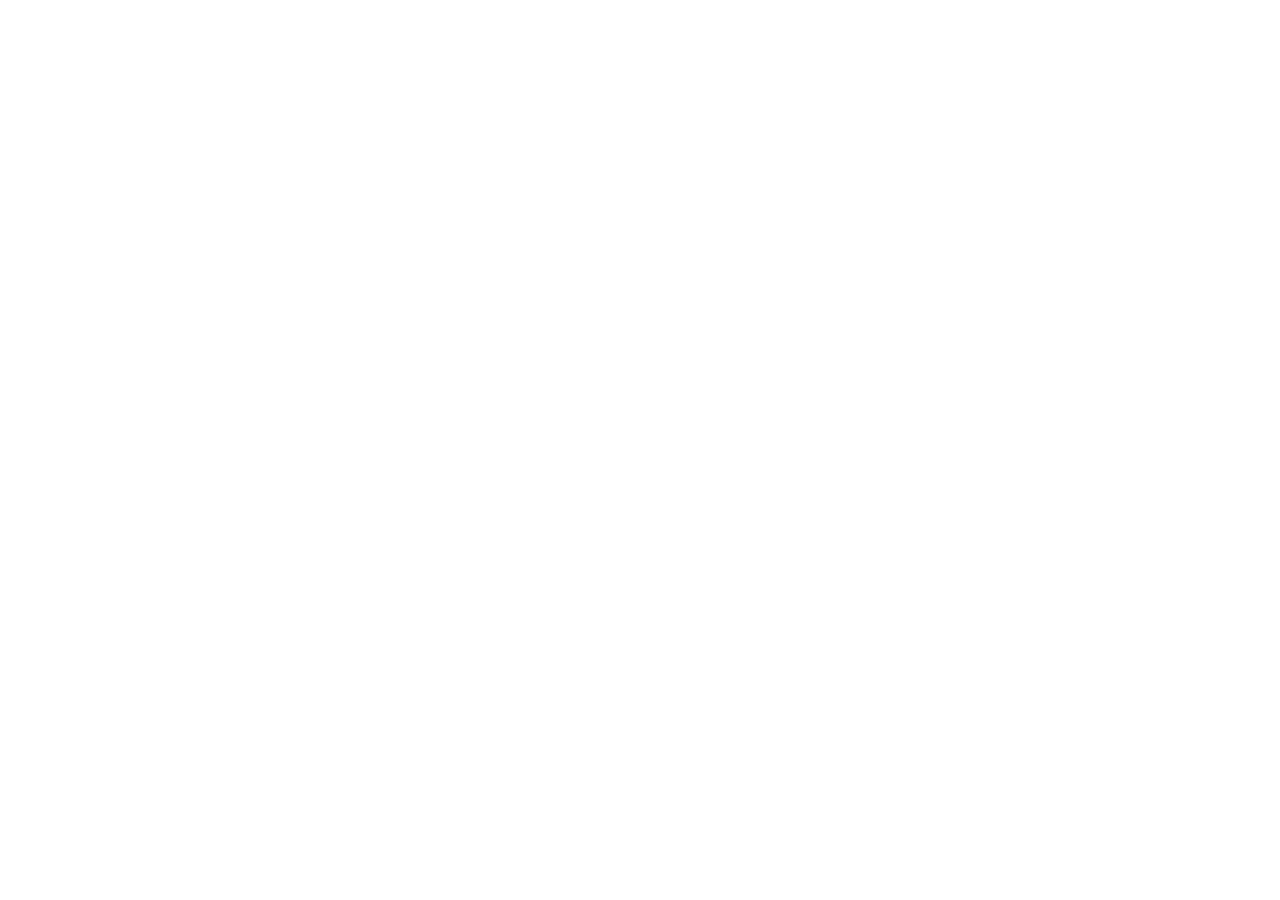
==== Web-Norelys/index.html @ da11b8d2 "Add files via upload" ====
<!DOCTYPE html>
<html lang="en">
<head>
    <meta charset="UTF-8">
    <meta name="viewport" content="width=device-width, initial-scale=1.0">
    <title>Document</title>
</head>
<body>
    
    <div>
        <main>
            
        </main>
    </div>

</body>
</html>
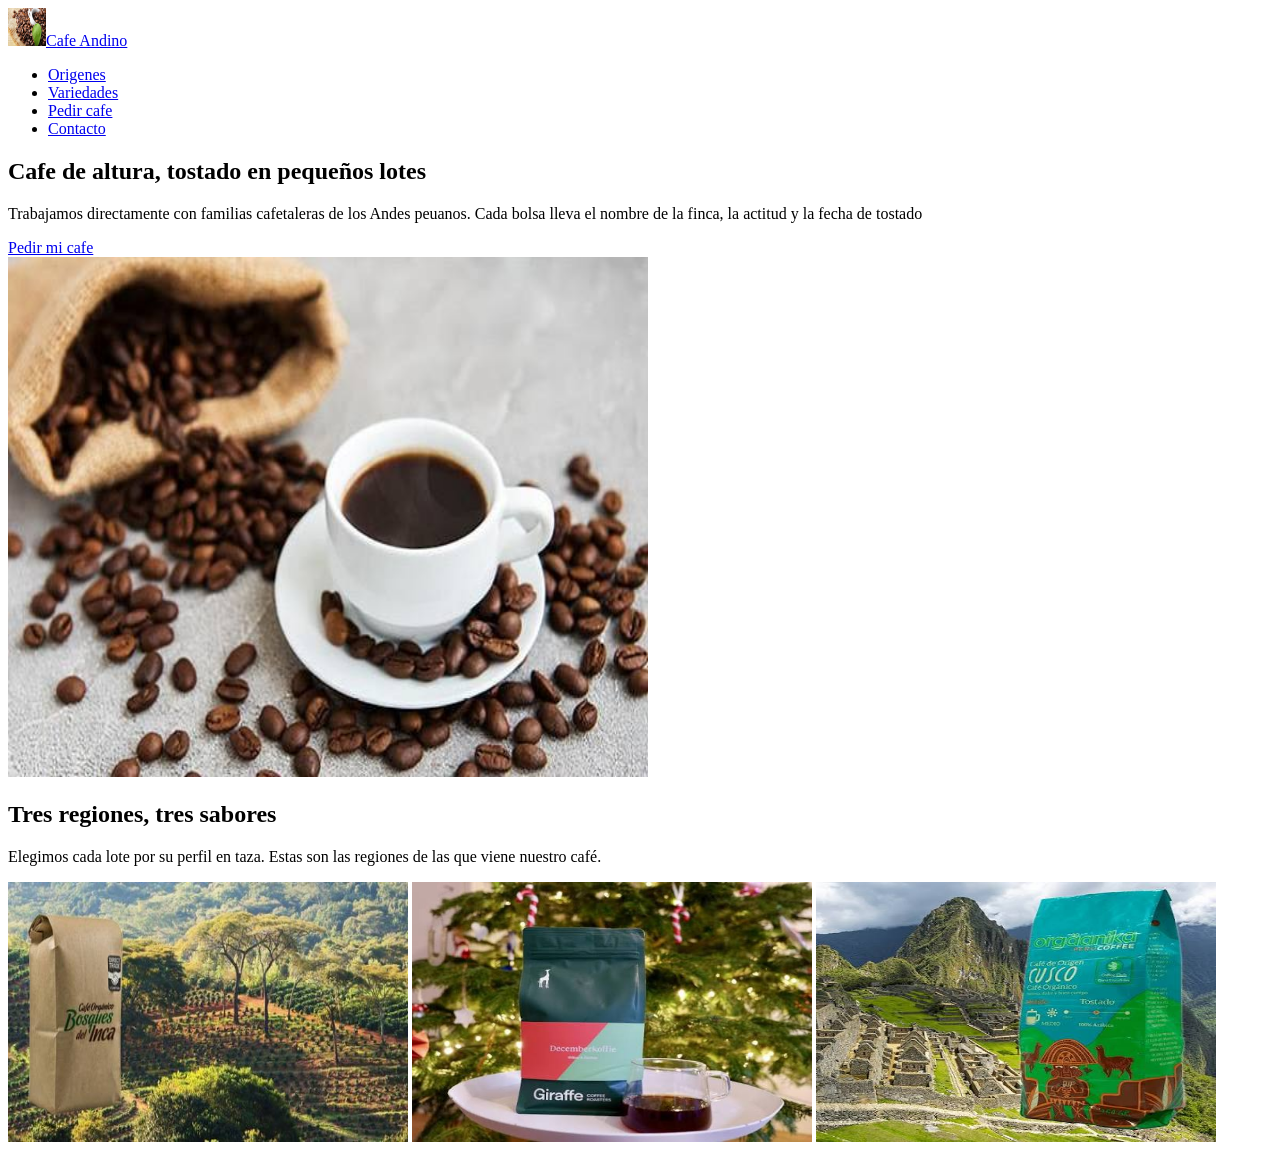
==== commit 2f773423: "Add files via upload" ====
--- a/Web-Norelys/index.html
+++ b/Web-Norelys/index.html
@@ -3,15 +3,41 @@
 <head>
     <meta charset="UTF-8">
     <meta name="viewport" content="width=device-width, initial-scale=1.0">
-    <title>Document</title>
+    <title>Cafe Andino - Especialidad peruano</title>
+    <link rel="icon" href="images/marca.jfif">
 </head>
 <body>
-    
-    <div>
-        <main>
-            
-        </main>
-    </div>
+    <header>
+            <a class="marca" href="#inicio"><img src="images/marca.jfif" width="38" height="38">Cafe Andino</a>
+            <nav aria-label="Principal">
+                <ul>
+                    <li><a href="#origenes">Origenes</a></li>
+                    <li><a href="#tabla">Variedades</a></li>
+                    <li><a href="#pedido">Pedir cafe</a></li>
+                    <li><a href="#contacto">Contacto</a></li>
+                </ul>
+            </nav>
+    </header>
 
+    <section>
+        <div>
+            <h1>Cafe de altura, tostado en pequeños lotes</h1>
+            <p>Trabajamos directamente con familias cafetaleras de los Andes peuanos. Cada bolsa lleva el nombre de la finca, la actitud y la fecha de tostado</p>
+            <a class="boton" href="#pedido">Pedir mi cafe</a>
+        </div>
+        <img src="images/icono 1.jfif" alt="" width="640" height="520">
+    </section>
+
+    <section id="origenes">
+        <div>
+            <h2>Tres regiones, tres sabores</h2>
+            <p>Elegimos cada lote por su perfil en taza. Estas son las regiones de las que viene nuestro café.</p>
+            <div class="regiones">
+                <img src="images/cajamarca.jfif" alt="" width="400" height="260">
+                <img src="images/junin.jfif" alt="" width="400" height="260">
+                <img src="images/cusco.jfif" alt="" width="400" height="260">
+            </div>
+        </div>
+    </section>
 </body>
 </html>
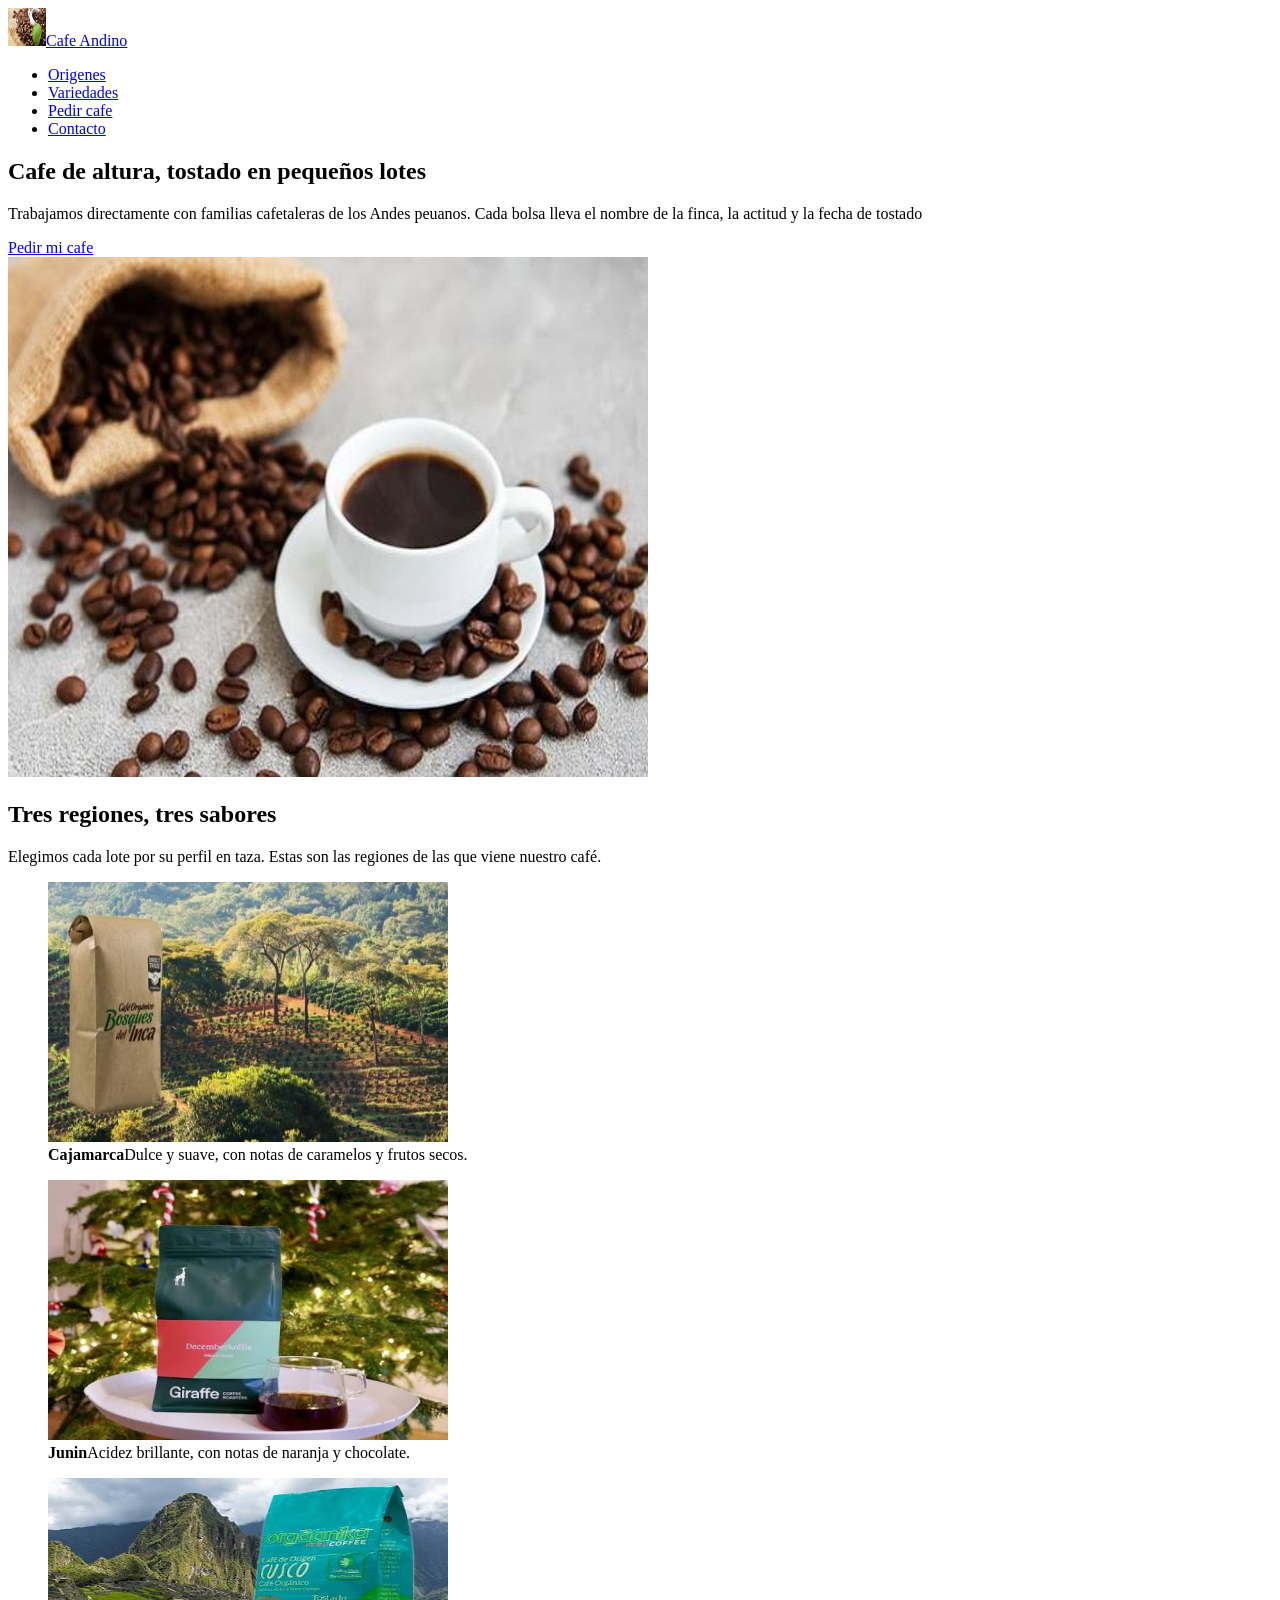
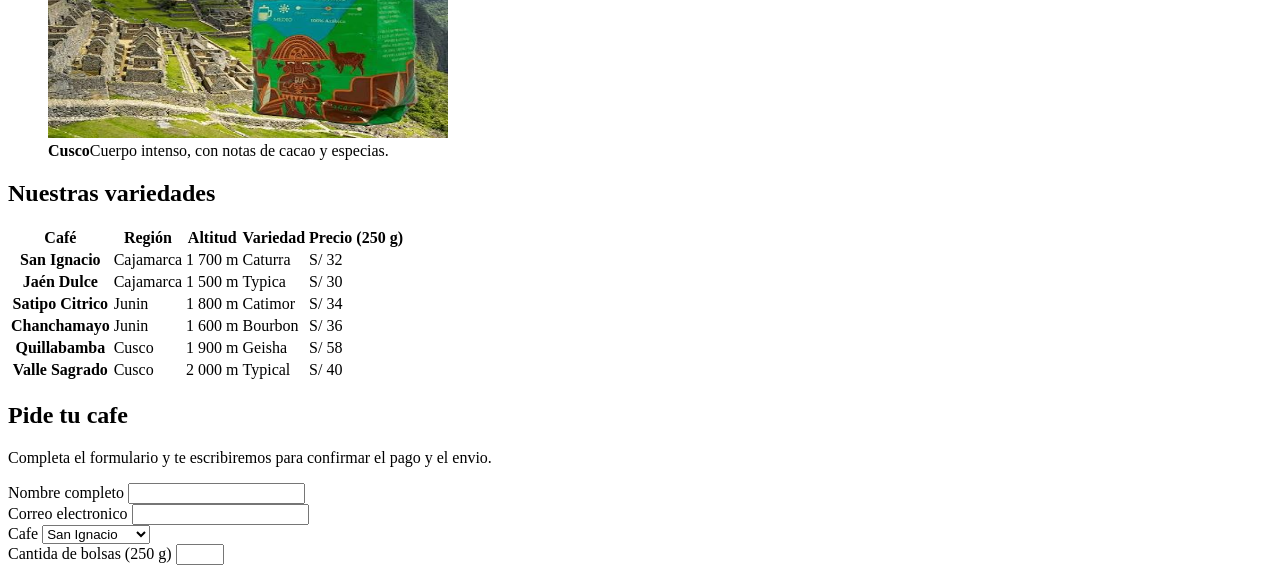
==== commit 1fc9ff18: "Add files via upload" ====
--- a/Web-Norelys/index.html
+++ b/Web-Norelys/index.html
@@ -33,11 +33,114 @@
             <h2>Tres regiones, tres sabores</h2>
             <p>Elegimos cada lote por su perfil en taza. Estas son las regiones de las que viene nuestro café.</p>
             <div class="regiones">
-                <img src="images/cajamarca.jfif" alt="" width="400" height="260">
-                <img src="images/junin.jfif" alt="" width="400" height="260">
-                <img src="images/cusco.jfif" alt="" width="400" height="260">
+                <figure>
+                    <img src="images/cajamarca.jfif" alt="" width="400" height="260">
+                    <figcaption><strong>Cajamarca</strong>Dulce y suave, con notas de caramelos y frutos secos.</figcaption>
+                </figure>
+                <figure>
+                    <img src="images/junin.jfif" alt="" width="400" height="260">
+                    <figcaption><strong>Junin</strong>Acidez brillante, con notas de naranja y chocolate.</figcaption>
+                </figure>
+                <figure>
+                    <img src="images/cusco.jfif" alt="" width="400" height="260">
+                    <figcaption><strong>Cusco</strong>Cuerpo intenso, con notas de cacao y especias.</figcaption>
+                </figure>
             </div>
         </div>
     </section>
+
+    <section id="tabla">
+        <div>
+            <h2>Nuestras variedades</h2>
+                <table>
+                  <thead>                                  
+                    <tr>                                   
+                        <th>Café</th>            
+                        <th>Región</th>
+                        <th>Altitud</th>
+                        <th>Variedad</th>
+                        <th>Precio (250 g)</th>
+                    </tr>
+                </thead>
+                <tbody>                                
+                    <tr>                                  
+                        <th>San Ignacio</th>     
+                        <td>Cajamarca</td>                  
+                        <td>1 700 m</td>
+                        <td>Caturra</td>
+                        <td>S/ 32</td>
+                    </tr>
+                    <tr>
+                        <th>Jaén Dulce</th>
+                        <td>Cajamarca</td>
+                        <td>1 500 m</td>
+                        <td>Typica</td>
+                        <td>S/ 30</td>
+                    </tr>
+                    <tr>
+                        <th>Satipo Citrico</th>
+                        <td>Junin</td>
+                        <td>1 800 m</td>
+                        <td>Catimor</td>
+                        <td>S/ 34</td>
+                    </tr>
+                    <tr>
+                        <th>Chanchamayo</th>
+                        <td>Junin</td>
+                        <td>1 600 m</td>
+                        <td>Bourbon</td>
+                        <td>S/ 36</td>
+                    </tr>
+                    <tr>
+                        <th>Quillabamba</th>
+                        <td>Cusco</td>
+                        <td>1 900 m</td>
+                        <td>Geisha</td>
+                        <td>S/ 58</td>
+                    </tr>
+                    <tr>
+                        <th>Valle Sagrado</th>
+                        <td>Cusco</td>
+                        <td>2 000 m</td>
+                        <td>Typical</td>
+                        <td>S/ 40</td>
+                    </tr>
+                </tbody>
+            </table>
+        </div>
+    </section>
+
+    <section>
+        <div>
+            <h2>Pide tu cafe</h2>
+            <p class="intro">Completa el formulario y te escribiremos para confirmar el pago y el envio.</p>
+            <form id="form-pedido">
+                <div>
+                    <label for="nombre">Nombre completo</label>
+                    <input type="text" id="nombre" name="nombre">
+                </div>
+                <div>
+                    <label for="correo">Correo electronico</label>
+                    <input type="email" id="correo" name="correo">
+                </div>
+                <div>
+                    <label for="cafe">Cafe</label>
+                    <select id="cafe" name="cafe">
+                        <option>San Ignacio</option>
+                        <option>Chanchamayo</option>
+                        <option>Jaén Dulce</option>
+                        <option>Quillabamba</option>
+                        <option>Satipo Citrico</option>
+                        <option>Valle Sagrado</option>
+                    </select>
+                </div>
+                <div>
+                    <label for="Cantidad">Cantida de bolsas (250 g)</label>
+                    <input type="number" id="cantidad" name="cantidad" min="1" max="20">
+                </div>
+            </form>
+        </div>
+    </section>
+
 </body>
 </html>
